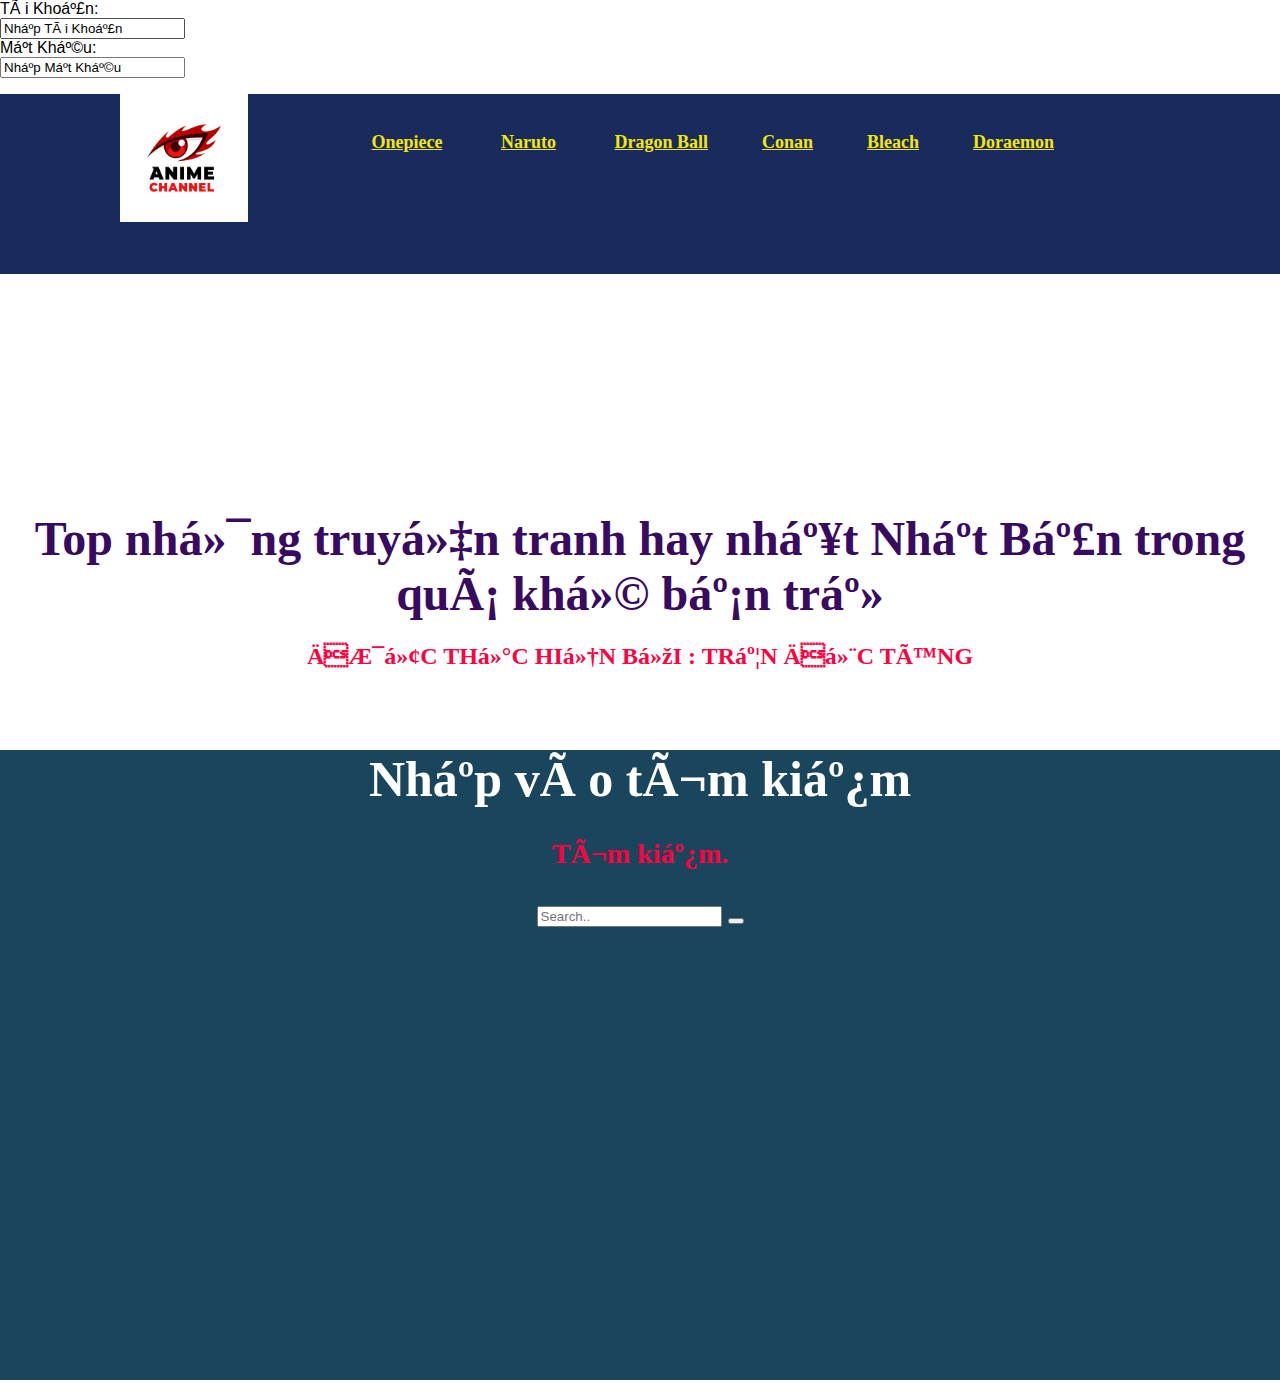
==== index.html @ d2916171 "Update index.html" ====
<DOCTYPE html>
<html lang="en">
<head>

<title>Top Truyện </title>
  <meta charset="UTF=8">
  <meta name="viewport" content="width=device-width", initial-scale=1.0">                                            
   <form>
  <label for="tk">Tài Khoản:</label><br>
  <input type="text" id="tk" name="tk" value="Nhập Tài Khoản"><br>
  <label for="mk">Mật Khẩu:</label><br>
  <input type="text" id="mk" name="mk" value="Nhập Mật Khẩu">
</form>
<body style="margin: 0;font-family: Arial;">
    <div style="text-align:right;">                                           
 <style>
    header {
        background-color: hsl(225, 57%, 23%);
        height: 20vh;
    }
    section {
        text-align: center;
        background-color: hsl(200, 57%, 23%);
        height: 70vh;
    }
    footer {
        background-color: hsl(175, 57%, 23%);
        height: 20vh;
    }
    flex-box {
        display: flex;
        flex-direction: column;
    }
    mag {
        margin-top: 50px;
        margin-left: 100px;
    }
   img {                                
  position: absolute;
	top: px;
	left: 120px;	
	  }
   
    </style>
    </head>                               
    <body style="margin: 0;font-family: Arial;">                                       
   <header>
    <div class="flex-box">                                           
    <div class="mag">
    <img src="text123.jpg" alt="text" width="10%"> 
<br />
    <h3 align="center">
      &nbsp; &nbsp; &nbsp; &nbsp; &nbsp; &nbsp; &nbsp; &nbsp; &nbsp; &nbsp; &nbsp; &nbsp;
       &nbsp; &nbsp;
      <font face="cinzel" size="4">
       <a href="DS/onepiece.html" target="_blank" style="color:#F5E70A;">Onepiece</a> &nbsp; &nbsp; &nbsp; &nbsp; &nbsp; &nbsp;
       <a href="DS/naruto.html" target="_blank" style="color:#F5E70A;">Naruto</a> &nbsp; &nbsp; &nbsp; &nbsp; &nbsp; &nbsp;  
       <a href="DS/dragonball.html" target="_blank" style="color:#F5E70A;">Dragon Ball</a>&nbsp; &nbsp; &nbsp; &nbsp; &nbsp; &nbsp;
       <a href="DS/conan.html" target="_blank" style="color:#F5E70A;">Conan</a>&nbsp; &nbsp; &nbsp; &nbsp; &nbsp; &nbsp;  
       <a href="DS/bleach.html" target="_blank" style="color:#F5E70A;">Bleach</a>&nbsp; &nbsp; &nbsp; &nbsp; &nbsp; &nbsp; 
       <a href="DS/doraemon.html" target="_blank" style="color:#F5E70A;">Doraemon</a>
      </font>
    </div>
    </header>                                                                    
    </h3>
    <br /><br /><br /><br /><br /><br /><br /><br /><br /><br /><br /><br />
    <h1 align="center">
      <font face="Lato" color="#380B61" size="7">
         Top những truyện tranh hay nhất Nhật Bản trong quá khứ bạn trẻ
      </font>
    </h1>
    <h3 align="center">
      <font face="Lato" color="#FF0040" size="5">
        ĐƯỢC THỰC HIỆN BỞI : TRẦN ĐỨC TÙNG
 <section>
    <h1 style="font-size: 50px;color: white;margin-bottom: 30px;margin-top: 80px;">Nhập vào tìm kiếm</h1>
    <h3 style="margin-bottom: 30px;">Tìm kiếm.</h3>
    <form class="example" action="" style="margin:auto;max-width:300px;">
        <input type="text" placeholder="Search.." name="search">
        <button type="submit"><i class="fa fa-search"></i></button>
    </form>
                                                   
    </section>                                           
</body>
</html>
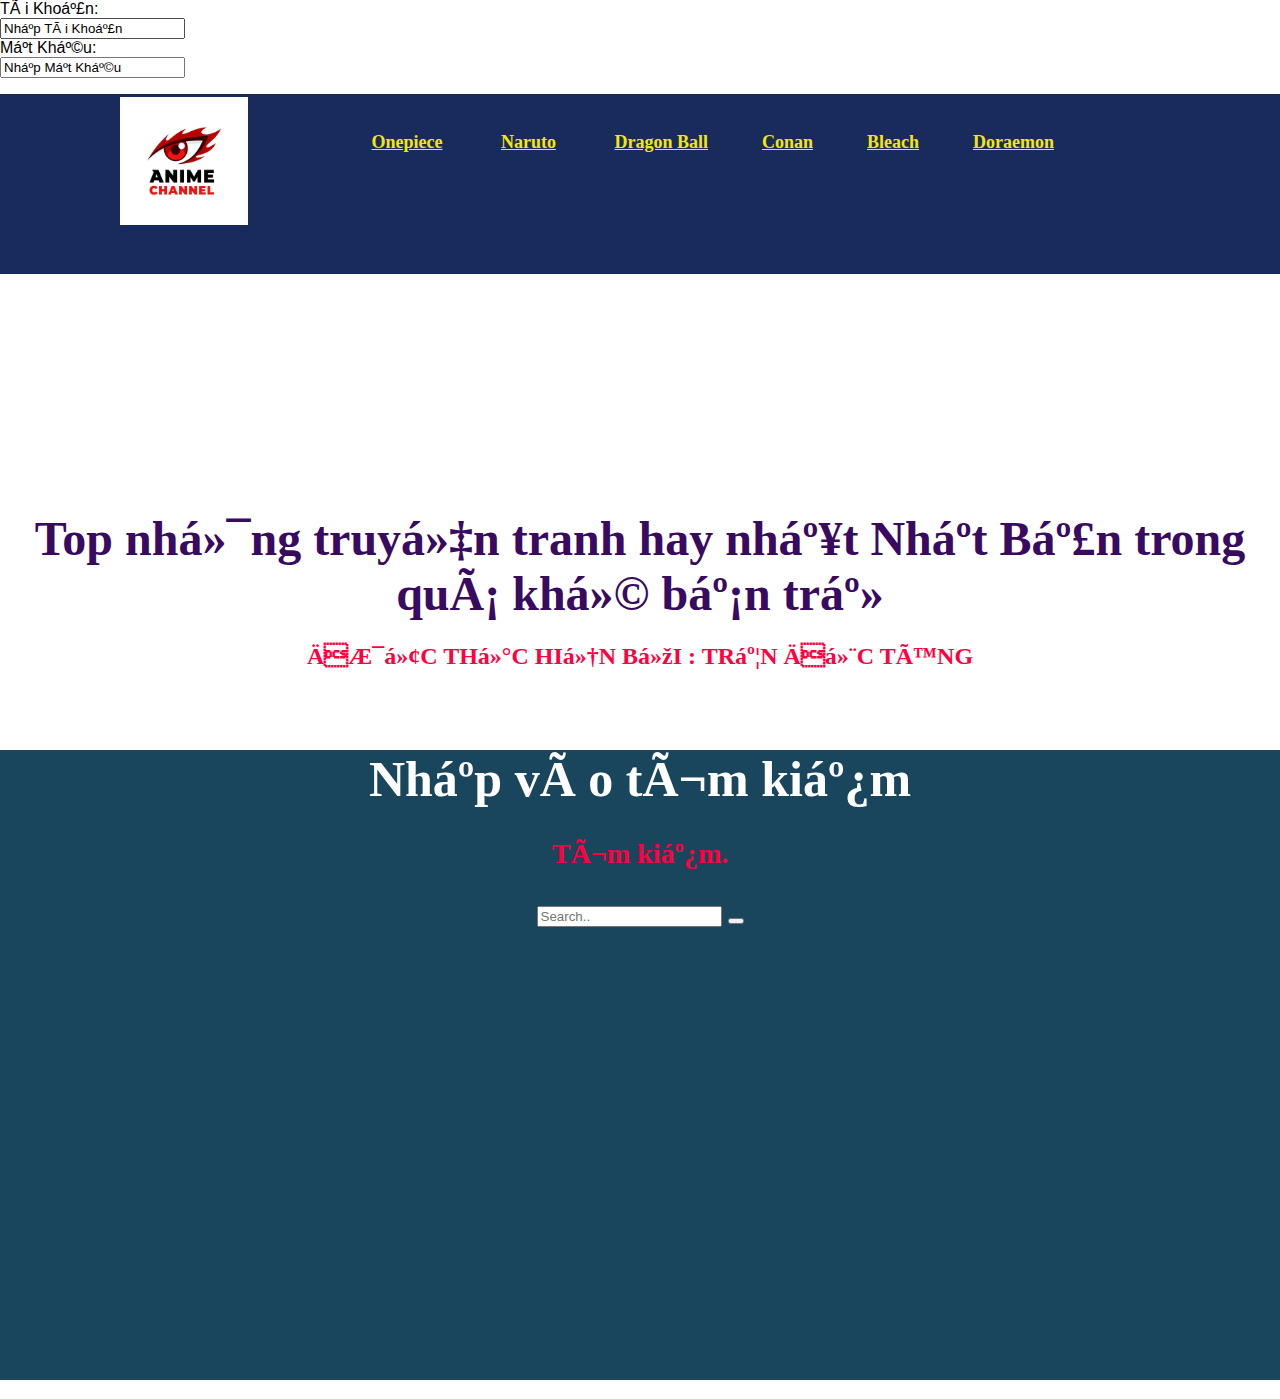
==== commit 44391e5a: "Update index.html" ====
--- a/index.html
+++ b/index.html
@@ -37,7 +37,7 @@
     }
    img {                                
   position: absolute;
-	top: px;
+	top: 97px;
 	left: 120px;	
 	  }
    
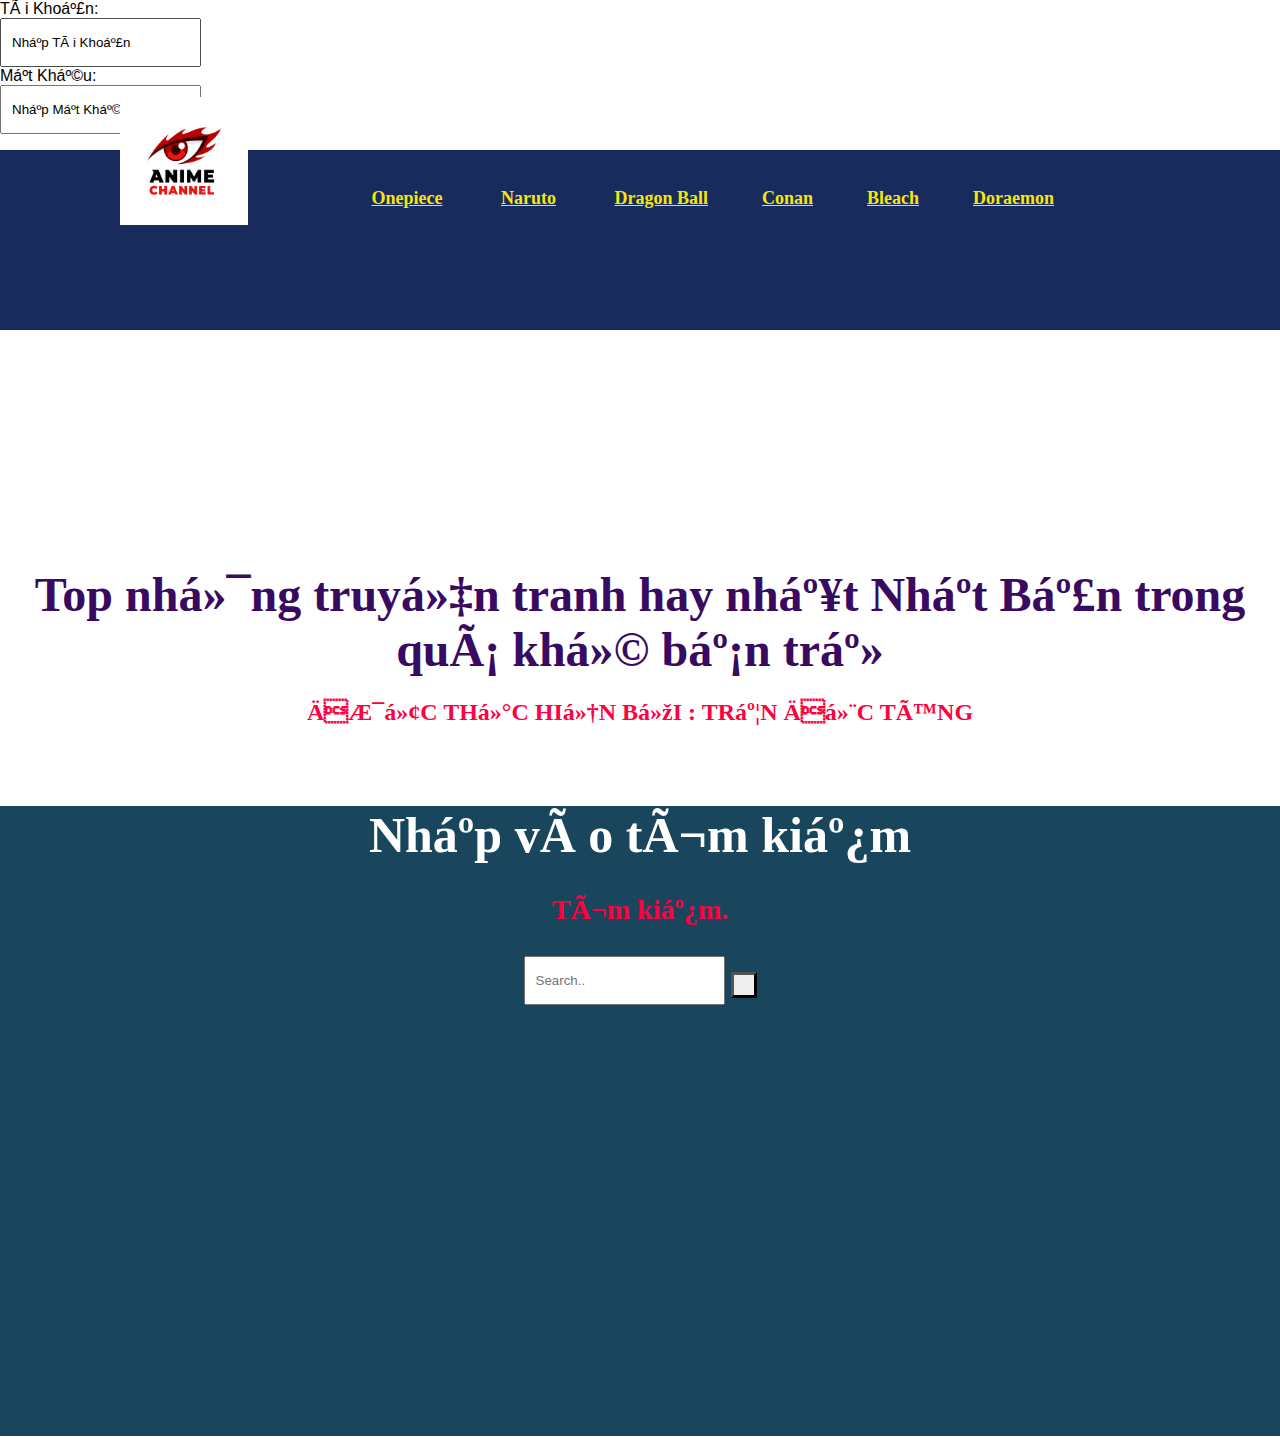
==== commit 8a755241: "Update index.html" ====
--- a/index.html
+++ b/index.html
@@ -40,7 +40,11 @@
 	top: 97px;
 	left: 120px;	
 	  }
-   
+   input {padding:15px 10px; 
+	}
+   button { padding: 10px ;
+    border-width: 3px;}
+		
     </style>
     </head>                               
     <body style="margin: 0;font-family: Arial;">                                       
@@ -75,7 +79,7 @@
  <section>
     <h1 style="font-size: 50px;color: white;margin-bottom: 30px;margin-top: 80px;">Nhập vào tìm kiếm</h1>
     <h3 style="margin-bottom: 30px;">Tìm kiếm.</h3>
-    <form class="example" action="" style="margin:auto;max-width:300px;">
+    <form class="example" action="" style="margin:auto;max-width:1000px;">
         <input type="text" placeholder="Search.." name="search">
         <button type="submit"><i class="fa fa-search"></i></button>
     </form>
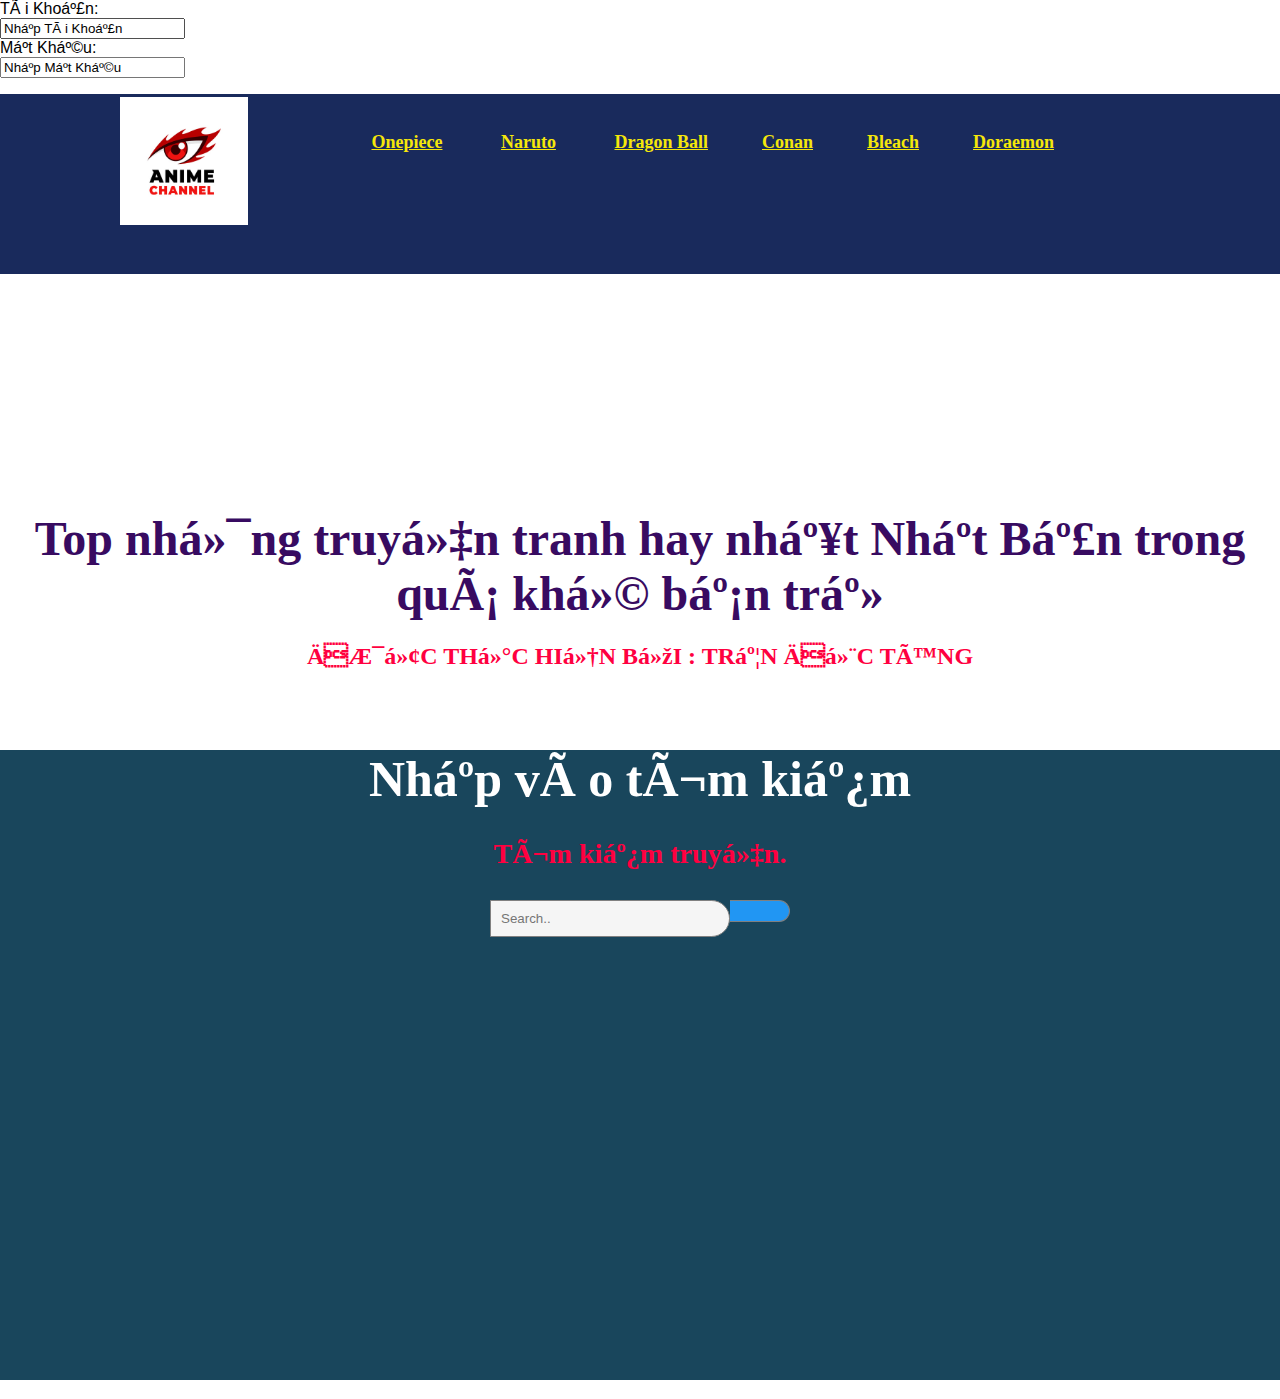
==== commit eb7f31da: "Update index.html" ====
--- a/index.html
+++ b/index.html
@@ -40,10 +40,26 @@
 	top: 97px;
 	left: 120px;	
 	  }
-   input {padding:15px 10px; 
+ form.example input[type=text] {
+   border-radius: 0 20px 20px 0;
+   padding: 10px;				  
+   float: left;
+   width:80%;
+   pont-size:17px;
+   border: 1px solid grey;
+  background: whitesmoke;		  
 	}
-   button { padding: 10px ;
-    border-width: 3px;}
+  form.example button {
+border-radius: 0 20px 20px 0;
+   float: left;
+   width:20%;
+   padding:10px;
+   background:#2196f3;				  
+   pont-size:17px;
+   border: 1px solid grey;
+   border-left:none;
+   cursor: pointer;
+}
 		
     </style>
     </head>                               
@@ -78,8 +94,8 @@
         ĐƯỢC THỰC HIỆN BỞI : TRẦN ĐỨC TÙNG
  <section>
     <h1 style="font-size: 50px;color: white;margin-bottom: 30px;margin-top: 80px;">Nhập vào tìm kiếm</h1>
-    <h3 style="margin-bottom: 30px;">Tìm kiếm.</h3>
-    <form class="example" action="" style="margin:auto;max-width:1000px;">
+    <h3 style="margin-bottom: 30px;">Tìm kiếm truyện.</h3>
+    <form class="example" action="" style="margin:auto;max-width:300px;">
         <input type="text" placeholder="Search.." name="search">
         <button type="submit"><i class="fa fa-search"></i></button>
     </form>
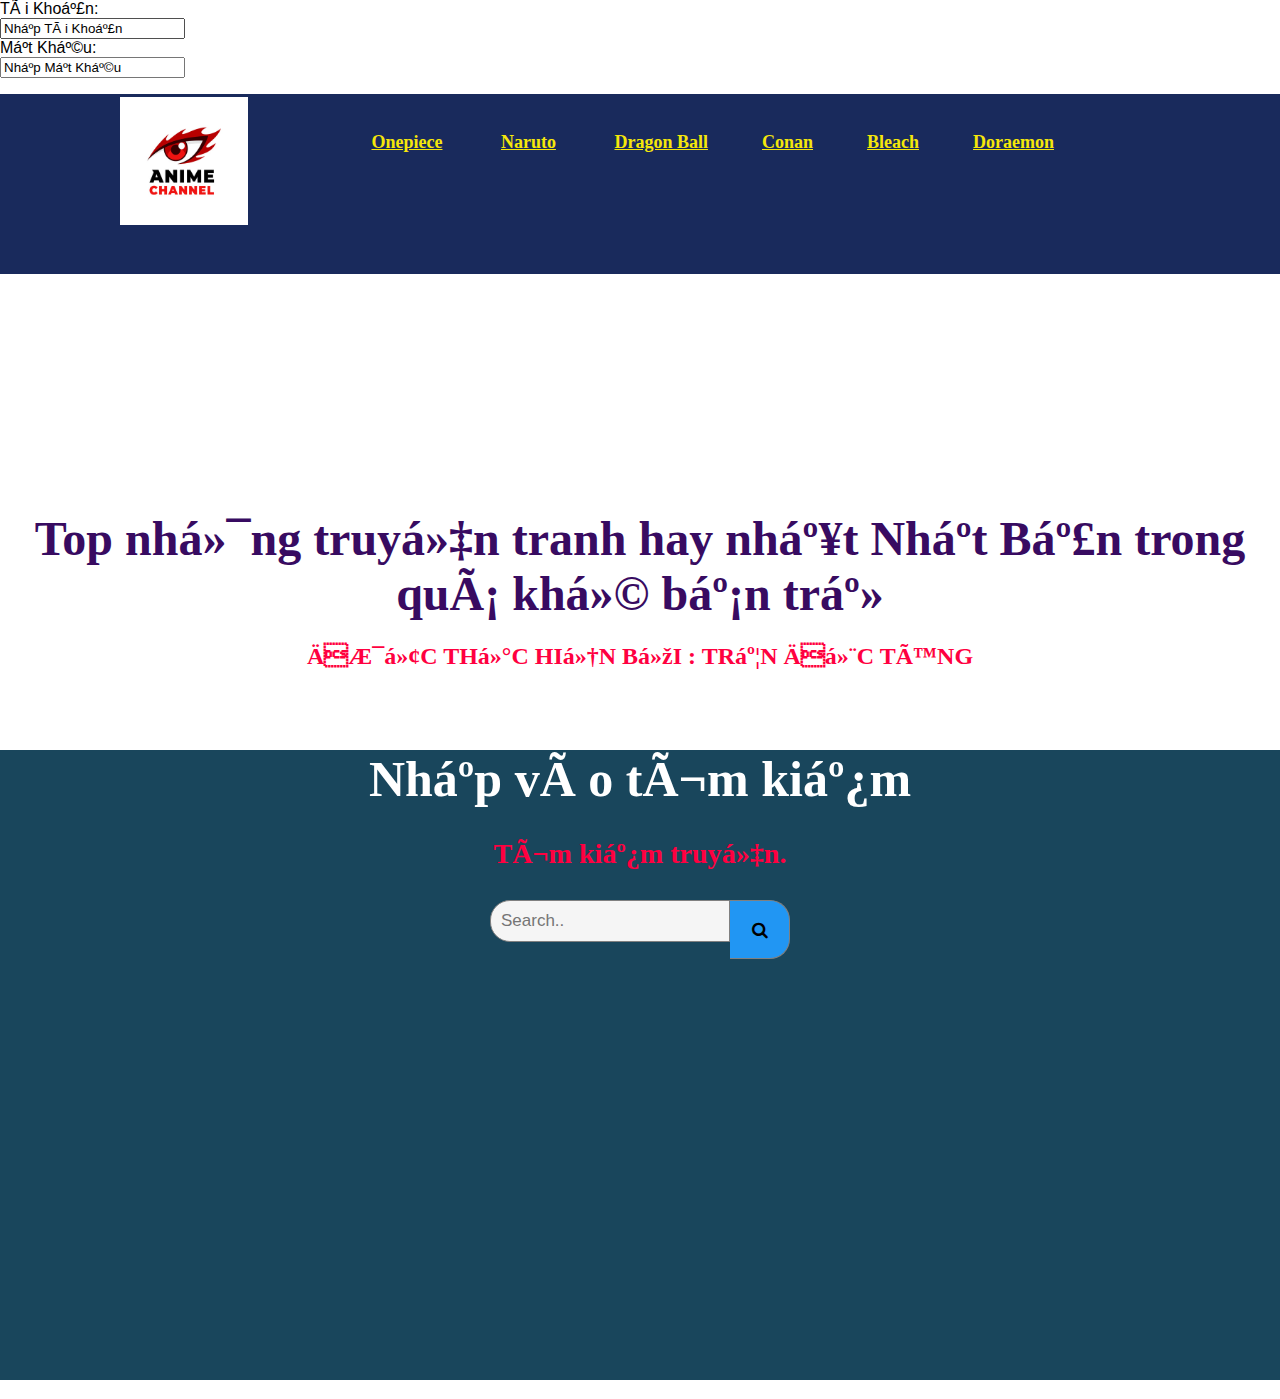
==== commit f933ec30: "Update index.html" ====
--- a/index.html
+++ b/index.html
@@ -4,7 +4,8 @@
 
 <title>Top Truyện </title>
   <meta charset="UTF=8">
-  <meta name="viewport" content="width=device-width", initial-scale=1.0">                                            
+  <meta name="viewport" content="width=device-width", initial-scale=1.0">    
+<link rel="stylesheet" href="https://cdnjs.cloudflare.com/ajax/libs/font-awesome/4.7.0/css/font-awesome.min.css">									
    <form>
   <label for="tk">Tài Khoản:</label><br>
   <input type="text" id="tk" name="tk" value="Nhập Tài Khoản"><br>
@@ -41,11 +42,11 @@
 	left: 120px;	
 	  }
  form.example input[type=text] {
-   border-radius: 0 20px 20px 0;
+   border-radius: 20px 0 0 20px;
    padding: 10px;				  
    float: left;
    width:80%;
-   pont-size:17px;
+   font-size:17px;
    border: 1px solid grey;
   background: whitesmoke;		  
 	}
@@ -53,9 +54,9 @@
 border-radius: 0 20px 20px 0;
    float: left;
    width:20%;
-   padding:10px;
+   padding:20px;
    background:#2196f3;				  
-   pont-size:17px;
+   font-size:17px;
    border: 1px solid grey;
    border-left:none;
    cursor: pointer;
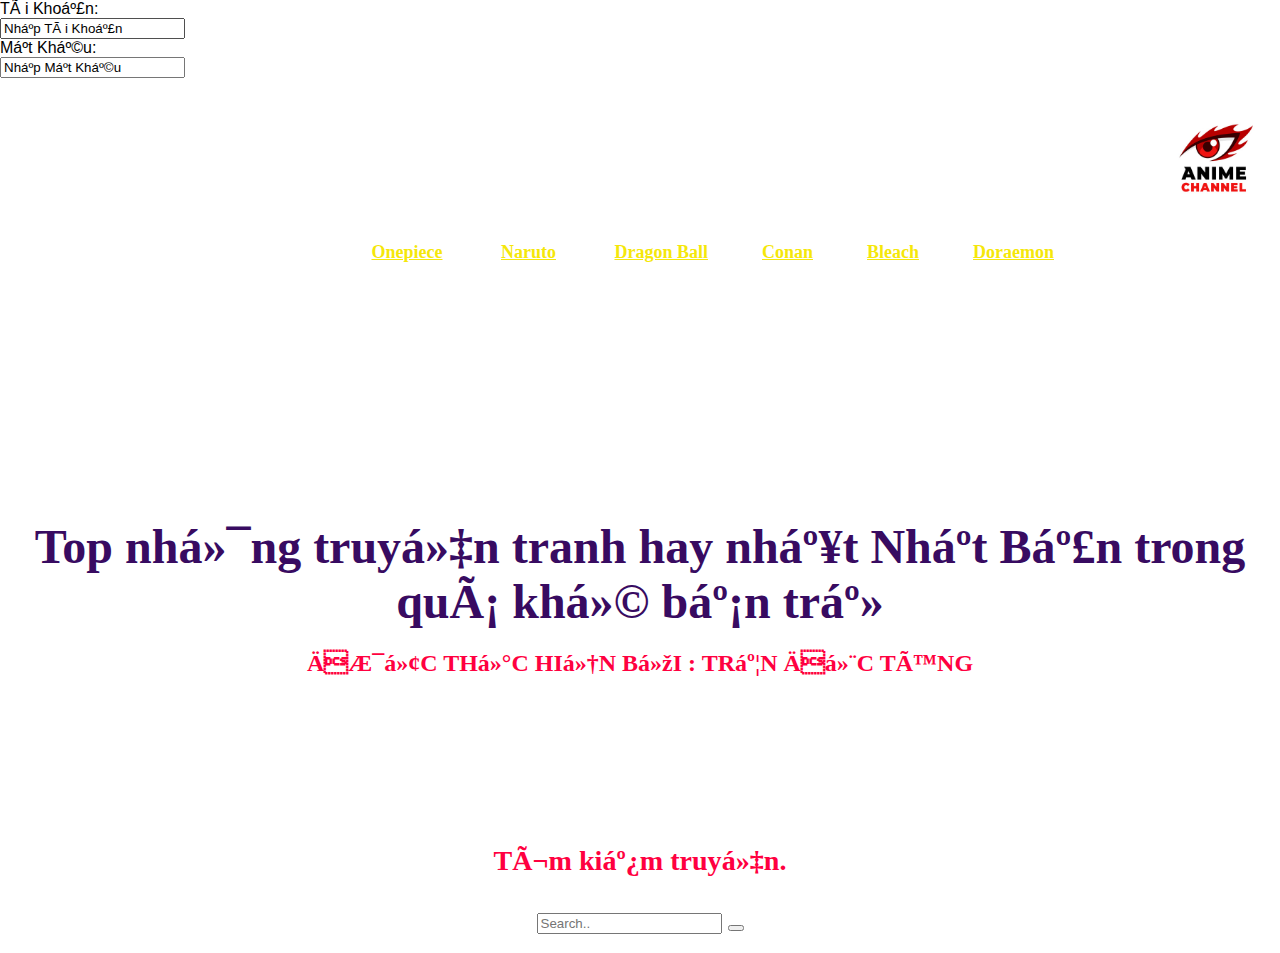
==== commit 72cd0098: "Update index.html" ====
--- a/index.html
+++ b/index.html
@@ -5,7 +5,7 @@
 <title>Top Truyện </title>
   <meta charset="UTF=8">
   <meta name="viewport" content="width=device-width", initial-scale=1.0">    
-<link rel="stylesheet" href="https://cdnjs.cloudflare.com/ajax/libs/font-awesome/4.7.0/css/font-awesome.min.css">									
+<link rel="stylesheet" href="style.css">									
    <form>
   <label for="tk">Tài Khoản:</label><br>
   <input type="text" id="tk" name="tk" value="Nhập Tài Khoản"><br>
@@ -14,55 +14,6 @@
 </form>
 <body style="margin: 0;font-family: Arial;">
     <div style="text-align:right;">                                           
- <style>
-    header {
-        background-color: hsl(225, 57%, 23%);
-        height: 20vh;
-    }
-    section {
-        text-align: center;
-        background-color: hsl(200, 57%, 23%);
-        height: 70vh;
-    }
-    footer {
-        background-color: hsl(175, 57%, 23%);
-        height: 20vh;
-    }
-    flex-box {
-        display: flex;
-        flex-direction: column;
-    }
-    mag {
-        margin-top: 50px;
-        margin-left: 100px;
-    }
-   img {                                
-  position: absolute;
-	top: 97px;
-	left: 120px;	
-	  }
- form.example input[type=text] {
-   border-radius: 20px 0 0 20px;
-   padding: 10px;				  
-   float: left;
-   width:80%;
-   font-size:17px;
-   border: 1px solid grey;
-  background: whitesmoke;		  
-	}
-  form.example button {
-border-radius: 0 20px 20px 0;
-   float: left;
-   width:20%;
-   padding:20px;
-   background:#2196f3;				  
-   font-size:17px;
-   border: 1px solid grey;
-   border-left:none;
-   cursor: pointer;
-}
-		
-    </style>
     </head>                               
     <body style="margin: 0;font-family: Arial;">                                       
    <header>
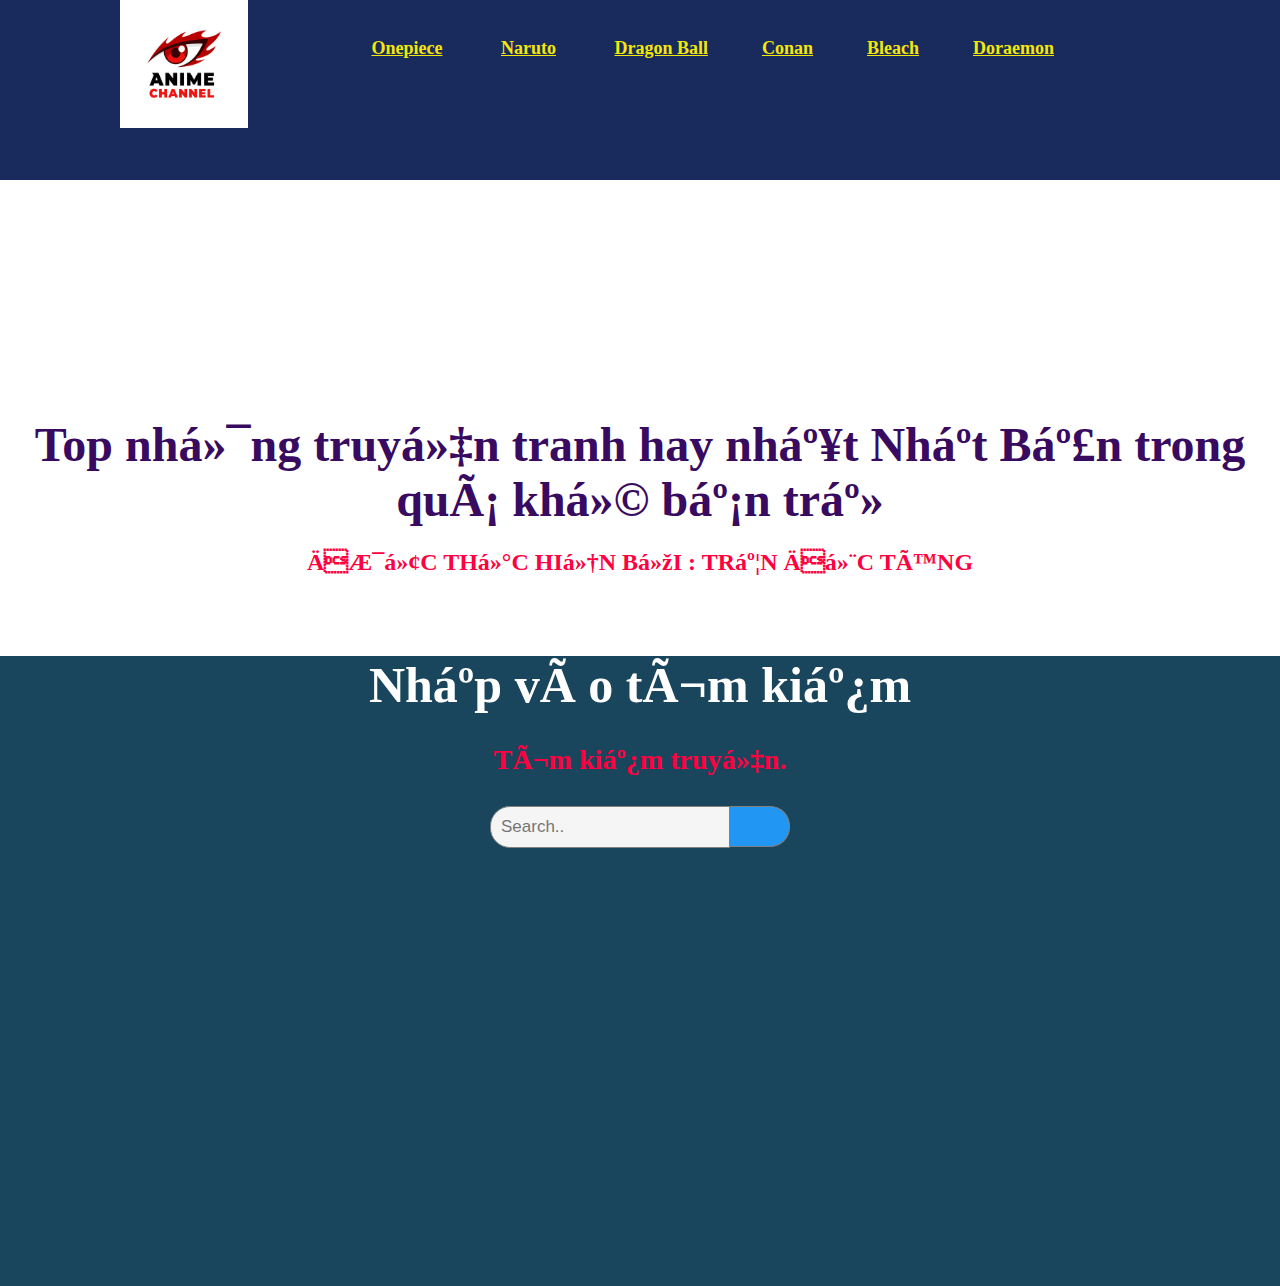
==== commit db32a66a: "Update index.html" ====
--- a/index.html
+++ b/index.html
@@ -6,12 +6,6 @@
   <meta charset="UTF=8">
   <meta name="viewport" content="width=device-width", initial-scale=1.0">    
 <link rel="stylesheet" href="style.css">									
-   <form>
-  <label for="tk">Tài Khoản:</label><br>
-  <input type="text" id="tk" name="tk" value="Nhập Tài Khoản"><br>
-  <label for="mk">Mật Khẩu:</label><br>
-  <input type="text" id="mk" name="mk" value="Nhập Mật Khẩu">
-</form>
 <body style="margin: 0;font-family: Arial;">
     <div style="text-align:right;">                                           
     </head>                               
@@ -35,6 +29,7 @@
     </div>
     </header>                                                                    
     </h3>
+     <div ="banner">                                                                   
     <br /><br /><br /><br /><br /><br /><br /><br /><br /><br /><br /><br />
     <h1 align="center">
       <font face="Lato" color="#380B61" size="7">
@@ -44,6 +39,7 @@
     <h3 align="center">
       <font face="Lato" color="#FF0040" size="5">
         ĐƯỢC THỰC HIỆN BỞI : TRẦN ĐỨC TÙNG
+    </div>                                            
  <section>
     <h1 style="font-size: 50px;color: white;margin-bottom: 30px;margin-top: 80px;">Nhập vào tìm kiếm</h1>
     <h3 style="margin-bottom: 30px;">Tìm kiếm truyện.</h3>
--- a/style.css
+++ b/style.css
@@ -0,0 +1,48 @@
+
+    header {
+        background-color: hsl(225, 57%, 23%);
+        height: 20vh;
+    }
+    section {
+        text-align: center;
+        background-color: hsl(200, 57%, 23%);
+        height: 70vh;
+    }
+    footer {
+        background-color: hsl(175, 57%, 23%);
+        height: 20vh;
+    }
+    flex-box {
+        display: flex;
+        flex-direction: column;
+    }
+    mag {
+        margin-top: 50px;
+        margin-left: 100px;
+    }
+   img {                                
+  position: absolute;
+	top: 0px;
+	left: 120px;	
+	  }
+ form.example input[type=text] {
+   border-radius: 20px 0 0 20px;
+   padding: 10px;				  
+   float: left;
+   width:80%;
+   font-size:17px;
+   border: 1px solid grey;
+  background: whitesmoke;		  
+	}
+  form.example button {
+border-radius: 0 20px 20px 0;
+   float: left;
+   width:20%;
+   padding:19.7px;
+   background:#2196f3;				  
+   font-size:17px;
+   border: 1px solid grey;
+   border-left:none;
+   cursor: pointer;
+}
+	
